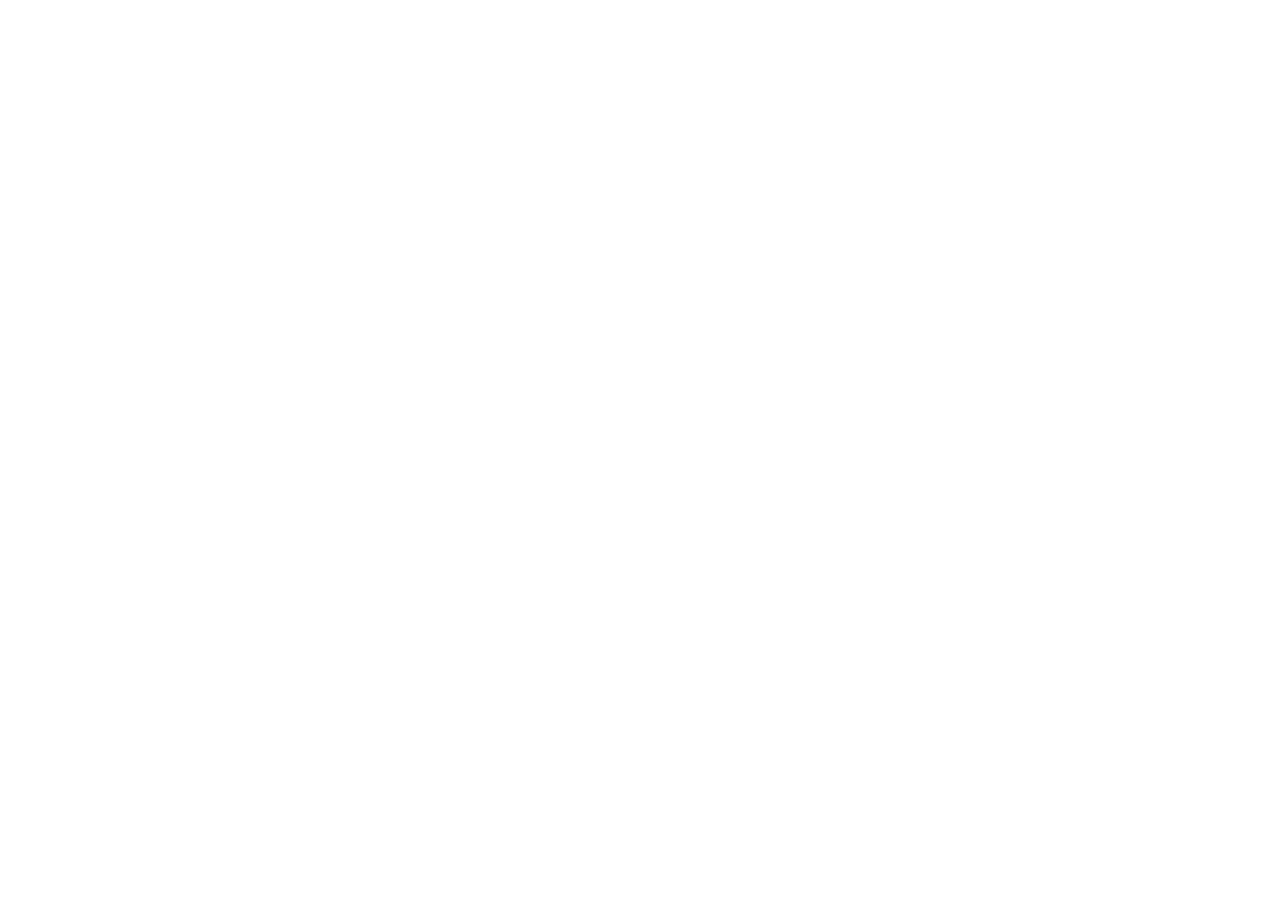
==== sucess.html @ f1b9f1f5 "forms update" ====
<!DOCTYPE html>
<html lang="en">

<head>
  <meta charset="UTF-8">
  <meta http-equiv="X-UA-Compatible" content="IE=edge">
  <meta name="viewport" content="width=device-width, initial-scale=1.0">
  <link rel="stylesheet" href="./css/success-style.css">
  <title>Thanks!</title>
</head>

<body>
</body>

</html>
---- css/success-style.css ----
.body {
	background-color: red;
}
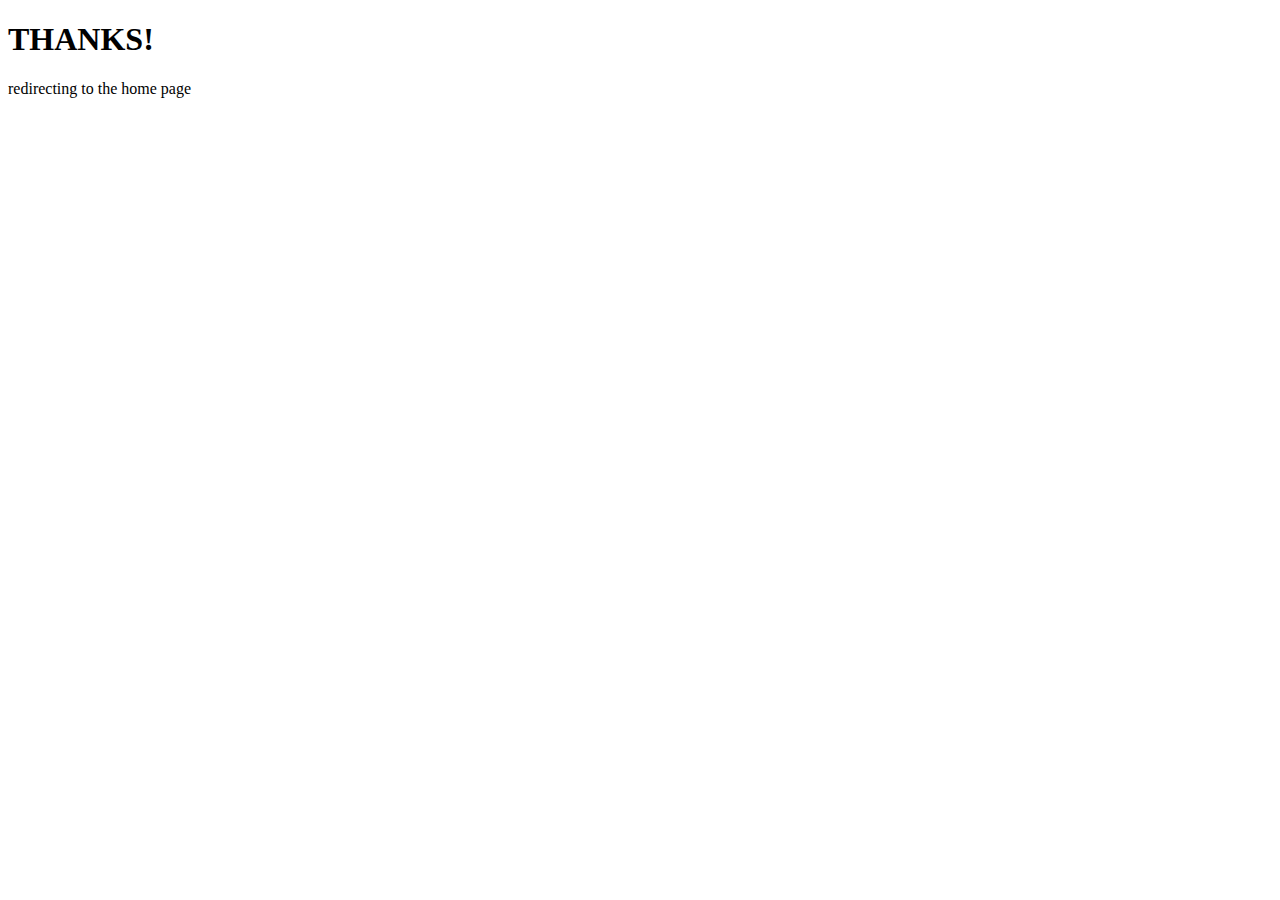
==== commit ed4d1a2f: "forms" ====
--- a/sucess.html
+++ b/sucess.html
@@ -6,10 +6,12 @@
   <meta http-equiv="X-UA-Compatible" content="IE=edge">
   <meta name="viewport" content="width=device-width, initial-scale=1.0">
   <link rel="stylesheet" href="./css/success-style.css">
-  <title>Thanks!</title>
+  <title></title>
 </head>
 
 <body>
+  <h1>THANKS!</h1>
+  <p>redirecting to the home page</p>
 </body>
 
 </html>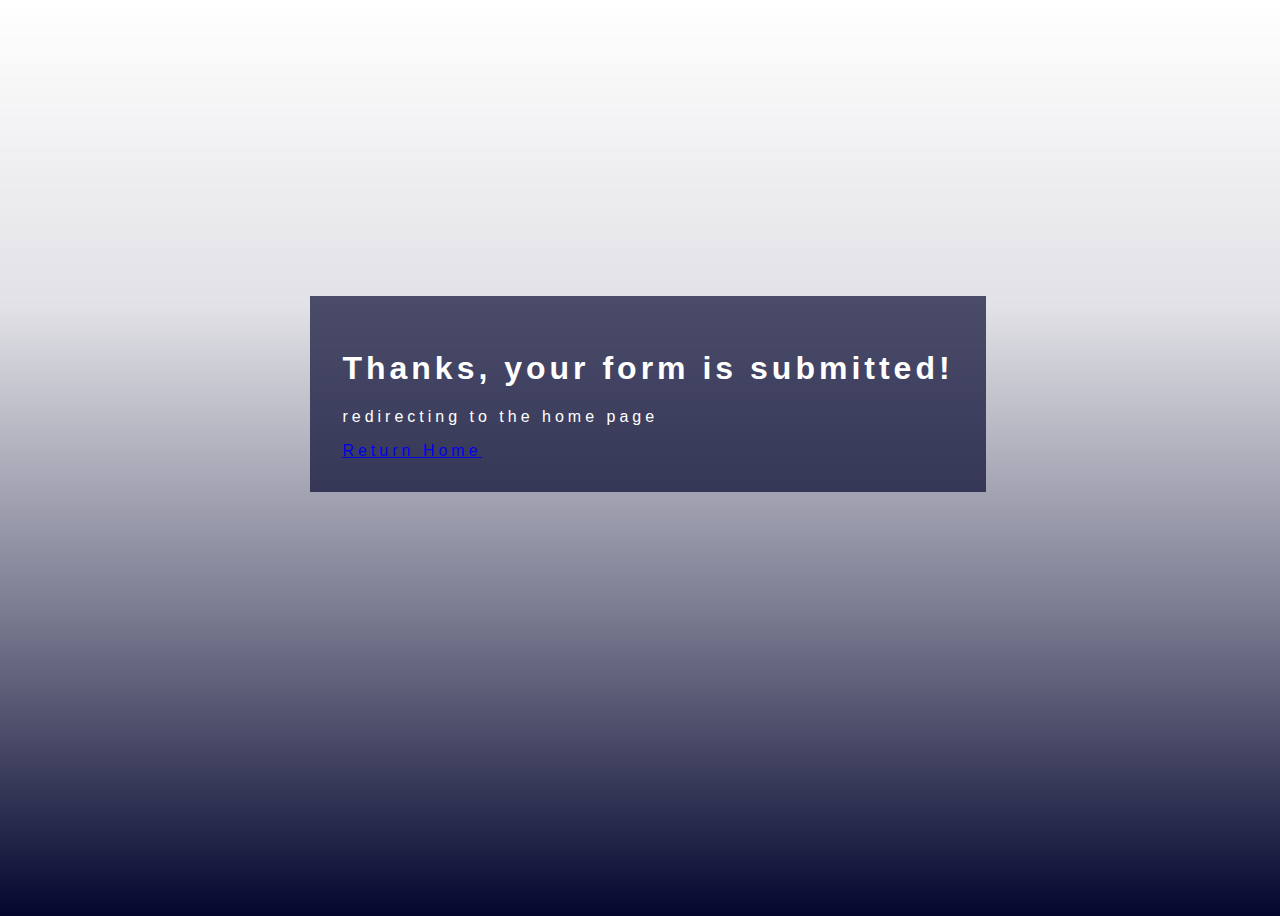
==== commit 585ffa39: "form landing page" ====
--- a/sucess.html
+++ b/sucess.html
@@ -6,12 +6,20 @@
   <meta http-equiv="X-UA-Compatible" content="IE=edge">
   <meta name="viewport" content="width=device-width, initial-scale=1.0">
   <link rel="stylesheet" href="./css/success-style.css">
+  <link rel="preconnect" href="https://fonts.googleapis.com">
+  <link rel="preconnect" href="https://fonts.gstatic.com" crossorigin>
+  <link href="https://fonts.googleapis.com/css2?family=Roboto+Slab:wght@200;300;400;500;600&display=swap"
+    rel="stylesheet">
   <title></title>
 </head>
 
 <body>
-  <h1>THANKS!</h1>
-  <p>redirecting to the home page</p>
+  <heading class="heading">
+    <h1>Thanks, your form is submitted!</h1>
+    <p>redirecting to the home page</p>
+    <a href="./index.html">Return Home</a>
+  </heading>
+  <script src="sucess-script.js"></script>
 </body>
 
 </html>--- a/css/success-style.css
+++ b/css/success-style.css
@@ -1,3 +1,37 @@
-.body {
-	background-color: red;
+body {
+	display: flex;
+	align-items: center;
+
+	justify-content: center;
+	background-image: linear-gradient(
+			to bottom,
+			#04062e00,
+			#04062e1e,
+			#04062e86,
+			#04062e
+		),
+		url('../img/hero-bg.jpg');
+
+	background-size: cover;
+	width: 100vw;
+	height: 100vh;
 }
+
+.heading {
+	color: white;
+	font-family: 'Raleway', sans-serif;
+	font-size: var(--font-s-8);
+	letter-spacing: 0.25rem;
+	margin-bottom: 8rem;
+	background-color: #04062eaf;
+	padding: 2rem;
+	height: fit-content;
+}
+
+h1 {
+	max-width: 60vw;
+}
+
+p {
+	max-width: 60vw;
+}
